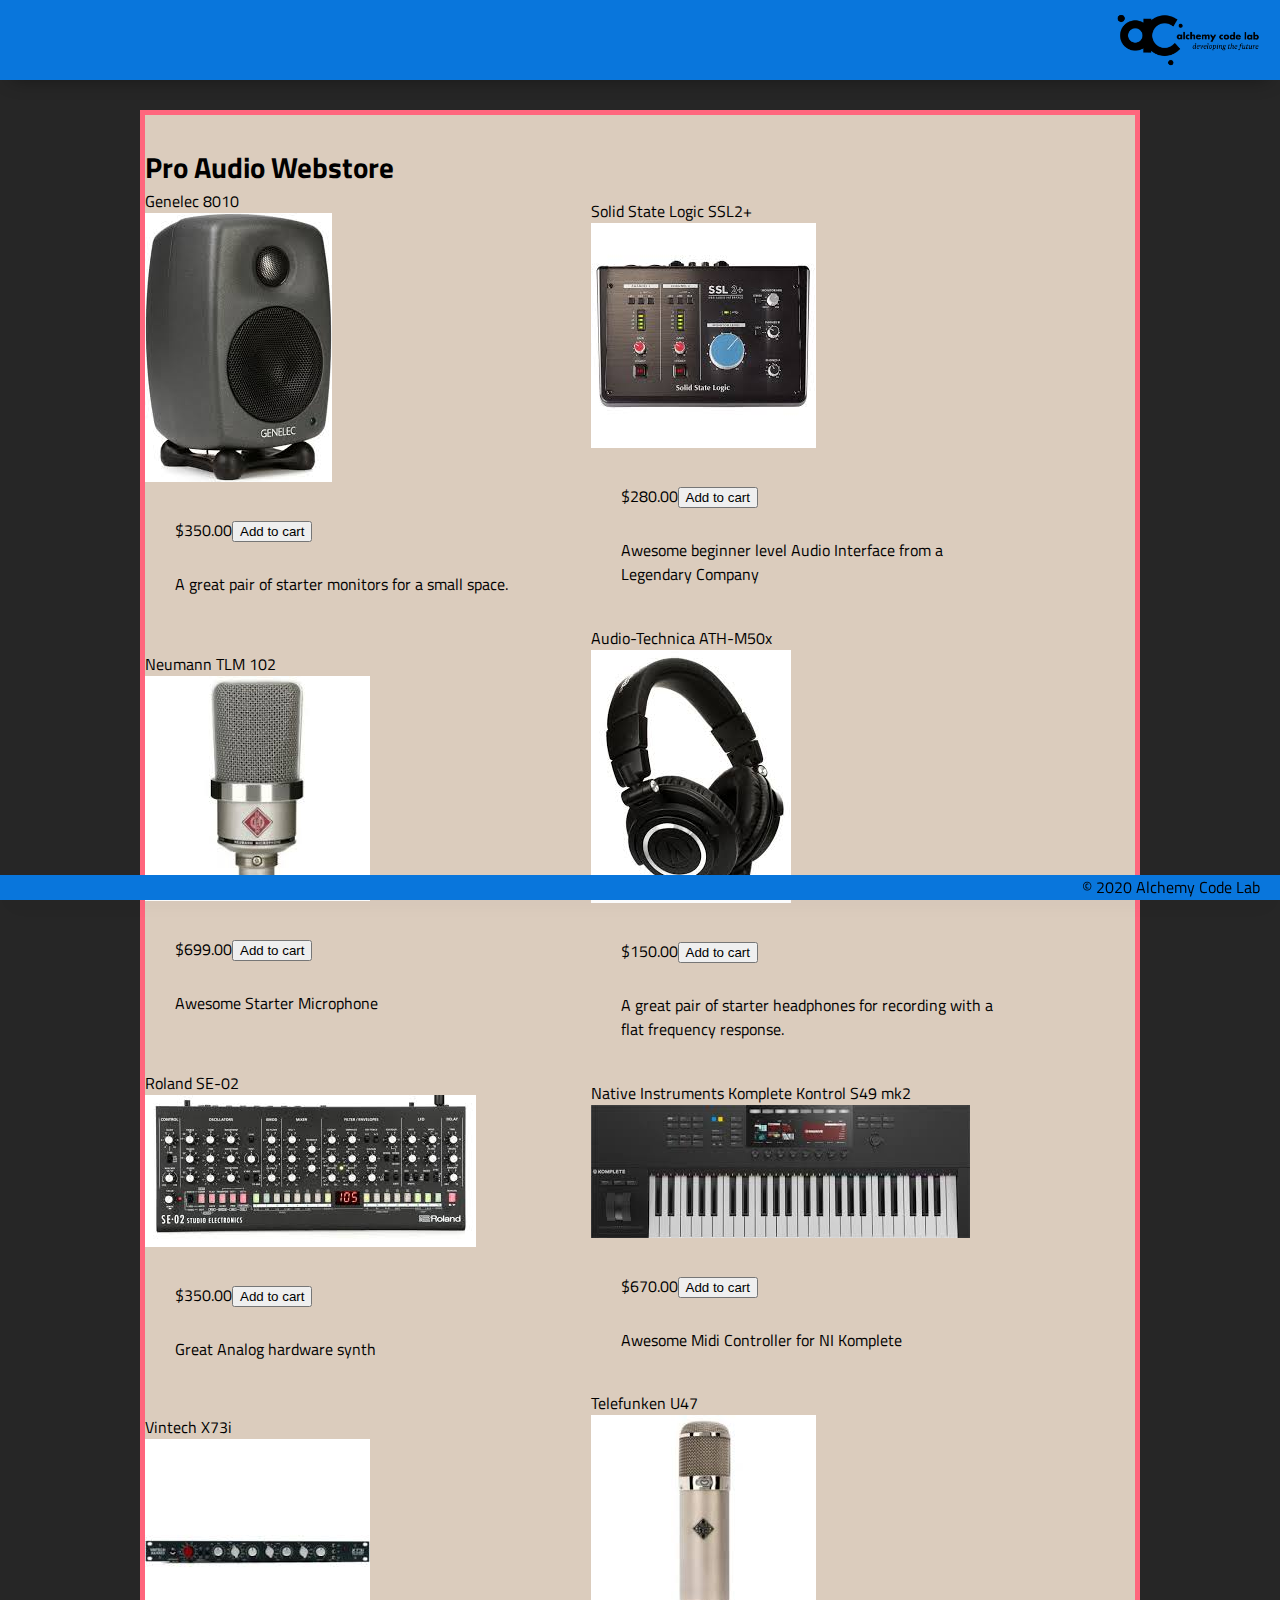
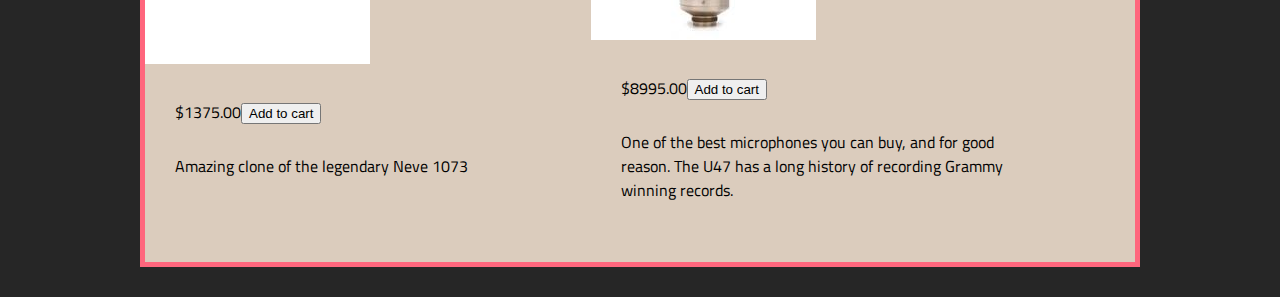
==== Products/index.html @ 398dd8fa "Added item to products page, styled items on page with CSS." ====
<!DOCTYPE html>
<html lang="en">

<head>
    <meta charset="UTF-8">
    <meta name="viewport" content="width=device-width, initial-scale=1.0">
    <meta http-equiv="X-UA-Compatible" content="ie=edge">
    <link href="https://fonts.googleapis.com/css2?family=Titillium+Web:wght@300&display=swap" rel="stylesheet">
    <link rel="stylesheet" href="/Products/styles/reset.css">
    <link rel="stylesheet" href="/Products/styles/Products.css">
    <link rel="stylesheet" href="/Products/styles/home.css">
    <title>Document</title>
</head>

<body>
    <header>
        <div class="gutter-right logo">
            <img src="assets/big-logo.png"/>

        
        </div>
    </header>
    <main>
        <section class="main-section">
            <h2>Pro Audio Webstore</h2>
            <ul id="equipment"></ul>

        </section>
    </main>
    <footer>
        <div class="copy gutter-right">&copy; 2020 Alchemy Code Lab</div>
    </footer>

    <script type="module" src="Products.js"></script>
</body>

</html>
---- Products/styles/Products.css ----
body {
    /* https://coolors.co/generate and click export -> scss to get the colors to copy and paste below*/
    --color1: hsla(351, 100%, 70%, 1);
    --color2: hsla(0, 0%, 15%, 1);
    --color3: hsla(209, 92%, 45%, 1);
    --color4: hsla(212, 38%, 80%, 1);
    --color5: hsla(30, 30%, 80%, 1);
    /* --color1: hsla(45, 86%, 83%, 1);
    --color2: hsla(135, 65%, 98%, 1);
    --color3: hsla(315, 37%, 86%, 1);
    --color4: hsla(45, 73%, 98%, 1);
    --color5: hsla(224, 40%, 79%, 1); */
    
    --header-height: 80px;
    --shadow: 0px 10px 20px -12px rgba(0,0,0,0.45);
    --gutter: 30px;
    --footer-height: 25px;
    
    font-family: 'Titillium Web', sans-serif;
    background-color: var(--color2);
}

main {
    display: flex;
    flex-direction: column;
    justify-content: center;
    align-items: center;
    margin-bottom: calc(var(--footer-height));
}

section {
    background-color: var(--color5);
    width: 1000px;
    max-width: 80%;
   /* display: flex;
    flex-direction: row; 
    justify-content: center;
    align-items: center; */
    padding-top: var(--gutter);
    padding-bottom: var(--gutter);
    margin-top: var(--gutter);
    margin-bottom: var(--gutter);
    border: solid 5px var(--color1);
}
#equipment {
    display: flex;
    flex-direction: row; 
    justify-content: center, space-around;
    align-items: center;
    flex-wrap: wrap;
}

li
{
    width: 45%;
}
header {
    display: flex;
    justify-content: flex-end;
    background-color: var(--color3);
    height: var(--header-height);
    box-shadow: var(--shadow);
}

footer {
    display: flex;
    justify-content: flex-end;
    background-color: var(--color3);
    box-shadow: var(--shadow);
}


h2 {
    font-size: 1.8rem;
    font-weight: bold;
}

.gutter-right {
    margin-right: 20px;
}

.main-logo {
    animation: pulse 5s infinite ease-in-out;
}

header img {
    height: var(--header-height);
}



content {
    width: 80%;
}

p {
    margin: var(--gutter);
}
  
footer {
    position: fixed;
    width: 100%;
    bottom: 0;
    height: var(--footer-height);
    display: flex;
    justify-content: flex-end;
    background-color: var(--color3);
    box-shadow: var(--shadow);
}
  
  @keyframes pulse {
    20% {
      transform: rotate3d(-10, -10, -10, 50deg) scale(1.2);
    }

    40% {
        transform: rotate3d(10, 10, -10, 50deg) scale(1);
    }

    60% {
        transform: rotate3d(-10, 10, 10, 50deg) scale(1.2);
      }

    80% {
        transform: rotate3d(10, 10, 10, 50deg) scale(1);
    }

  }
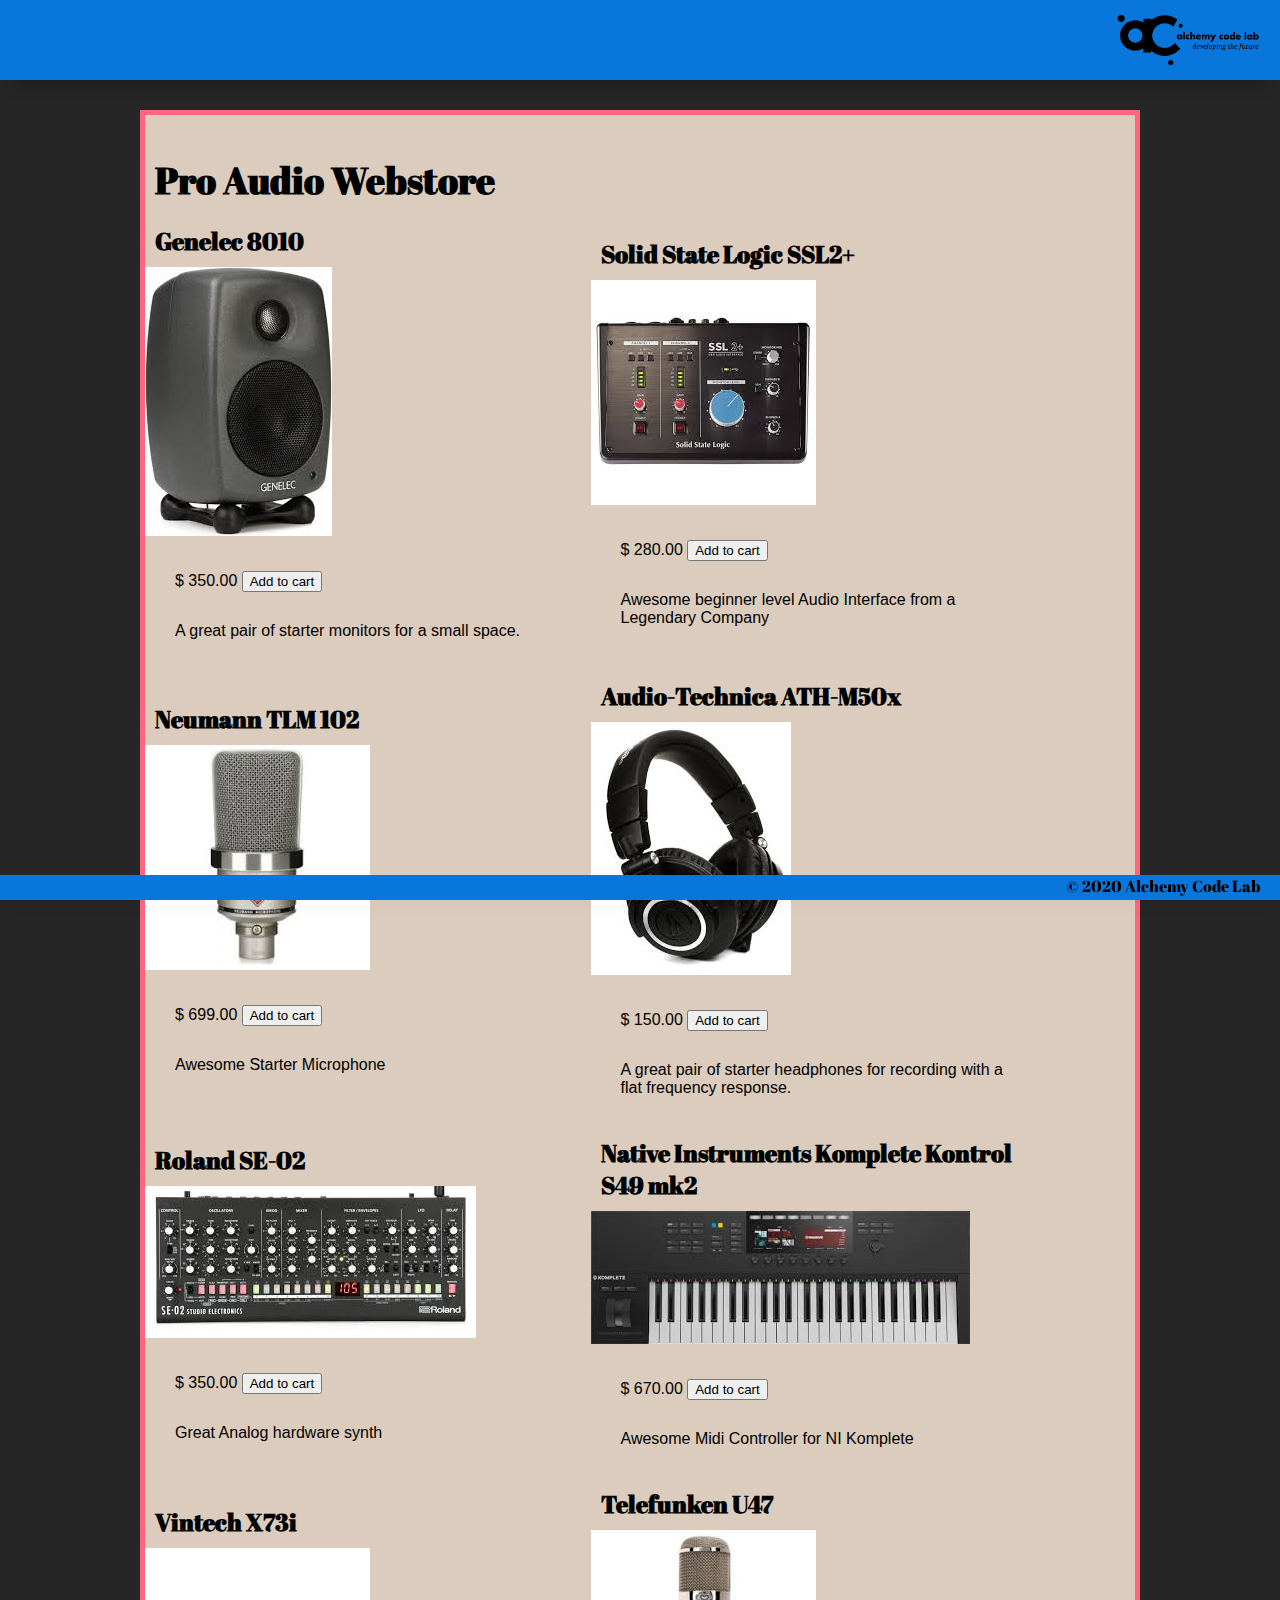
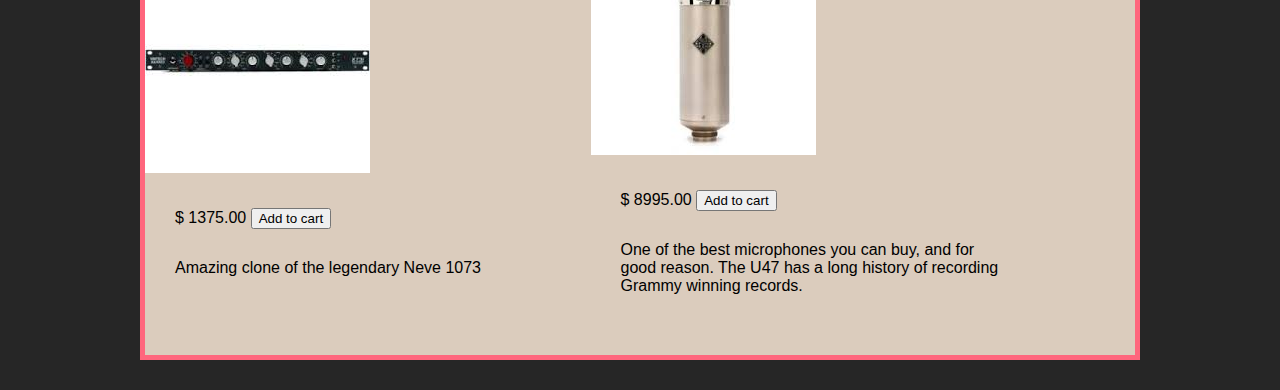
==== commit 8c647717: "Not sure if I did anything committing for good measure." ====
--- a/Products/index.html
+++ b/Products/index.html
@@ -5,10 +5,10 @@
     <meta charset="UTF-8">
     <meta name="viewport" content="width=device-width, initial-scale=1.0">
     <meta http-equiv="X-UA-Compatible" content="ie=edge">
-    <link href="https://fonts.googleapis.com/css2?family=Titillium+Web:wght@300&display=swap" rel="stylesheet">
-    <link rel="stylesheet" href="/Products/styles/reset.css">
-    <link rel="stylesheet" href="/Products/styles/Products.css">
-    <link rel="stylesheet" href="/Products/styles/home.css">
+    <link href="https://fonts.googleapis.com/css2?family=Abril+Fatface&display=swap" rel="stylesheet">
+    <link rel="stylesheet" href="../styles/reset.css">
+    <link rel="stylesheet" href="../styles/styles.css">
+    <link rel="stylesheet" href="../styles/home.css">
     <title>Document</title>
 </head>
 
--- a/styles/styles.css
+++ b/styles/styles.css
@@ -0,0 +1,137 @@
+
+body {
+    /* https://coolors.co/generate and click export -> scss to get the colors to copy and paste below*/
+    --color1: hsla(351, 100%, 70%, 1);
+    --color2: hsla(0, 0%, 15%, 1);
+    --color3: hsla(209, 92%, 45%, 1);
+    --color4: hsla(212, 38%, 80%, 1);
+    --color5: hsla(30, 30%, 80%, 1);
+    /* --color1: hsla(45, 86%, 83%, 1);
+    --color2: hsla(135, 65%, 98%, 1);
+    --color3: hsla(315, 37%, 86%, 1);
+    --color4: hsla(45, 73%, 98%, 1);
+    --color5: hsla(224, 40%, 79%, 1); */
+    
+    --header-height: 80px;
+    --shadow: 0px 10px 20px -12px rgba(0,0,0,0.45);
+    --gutter: 30px;
+    --footer-height: 25px;
+    
+    font-family: 'Abril Fatface', 'sans-serif';
+    background-color: var(--color2);
+}
+
+main {
+    display: flex;
+    flex-direction: column;
+    justify-content: center;
+    align-items: center;
+    margin-bottom: calc(var(--footer-height));
+}
+
+section {
+    background-color: var(--color5);
+    width: 1000px;
+    max-width: 80%;
+   /* display: flex;
+    flex-direction: row; 
+    justify-content: center;
+    align-items: center; */
+    padding-top: var(--gutter);
+    padding-bottom: var(--gutter);
+    margin-top: var(--gutter);
+    margin-bottom: var(--gutter);
+    border: solid 5px var(--color1);
+}
+#equipment {
+    display: flex;
+    flex-direction: row; 
+    justify-content: center, space-around;
+    align-items: center;
+    flex-wrap: wrap;
+}
+
+li
+{
+    width: 45%;
+}
+header {
+    display: flex;
+    justify-content: flex-end;
+    background-color: var(--color3);
+    height: var(--header-height);
+    box-shadow: var(--shadow);
+}
+
+footer {
+    display: flex;
+    justify-content: flex-end;
+    background-color: var(--color3);
+    box-shadow: var(--shadow);
+}
+
+
+h2 {
+    font-size: 2.3rem;
+    font-weight: bold;
+    padding: 10px;
+}
+
+h3 {
+    font-size: 1.5rem;
+    font-weight: bold;
+    padding: 10px;
+}
+
+.gutter-right {
+    margin-right: 20px;
+}
+
+.main-logo {
+    animation: pulse 5s infinite ease-in-out;
+}
+
+header img {
+    height: var(--header-height);
+}
+
+
+
+content {
+    width: 80%;
+}
+
+p {
+    font-family: sans-serif;
+    margin: var(--gutter);
+}
+  
+footer {
+    position: fixed;
+    width: 100%;
+    bottom: 0;
+    height: var(--footer-height);
+    display: flex;
+    justify-content: flex-end;
+    background-color: var(--color3);
+    box-shadow: var(--shadow);
+}
+  
+  @keyframes pulse {
+    20% {
+      transform: rotate3d(-10, -10, -10, 50deg) scale(1.2);
+    }
+
+    40% {
+        transform: rotate3d(10, 10, -10, 50deg) scale(1);
+    }
+
+    60% {
+        transform: rotate3d(-10, 10, 10, 50deg) scale(1.2);
+      }
+
+    80% {
+        transform: rotate3d(10, 10, 10, 50deg) scale(1);
+    }
+
+  }--- a/styles/home.css
+++ b/styles/home.css
@@ -0,0 +1 @@
+/* add home page styles here */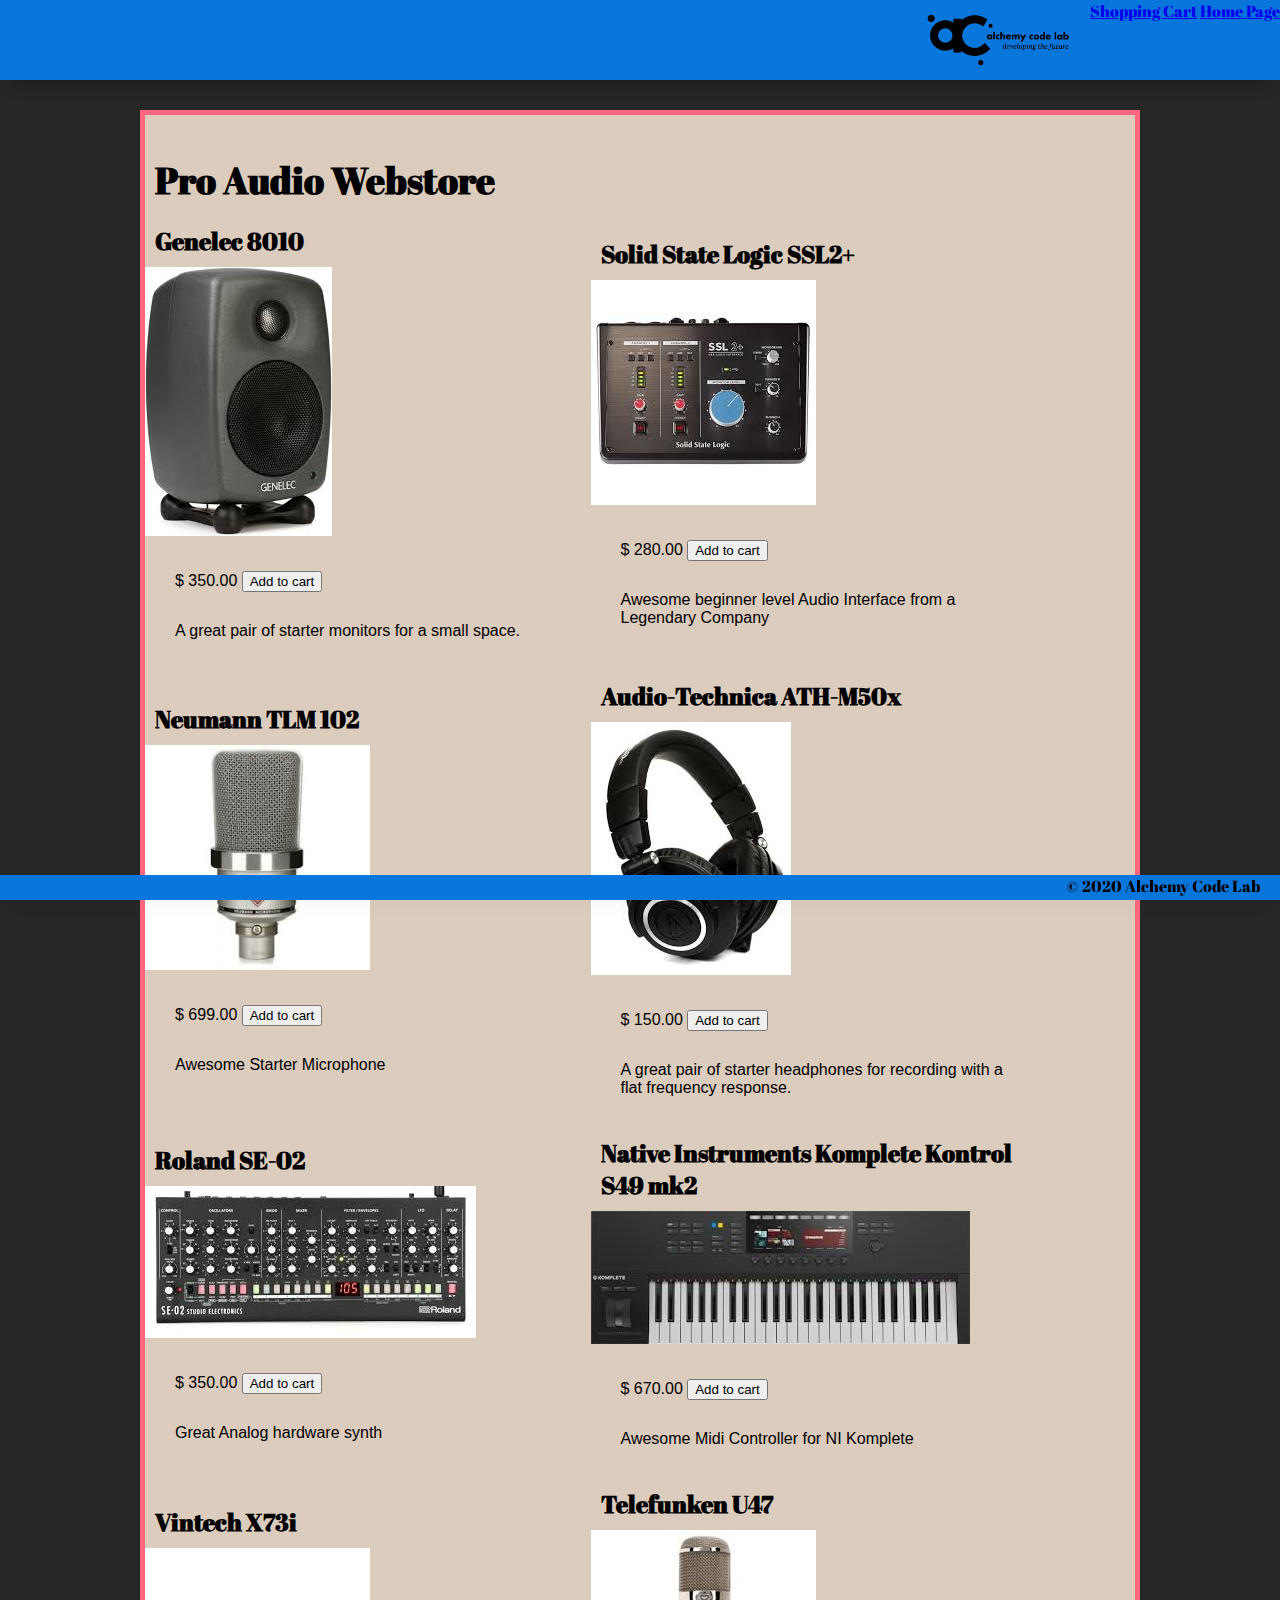
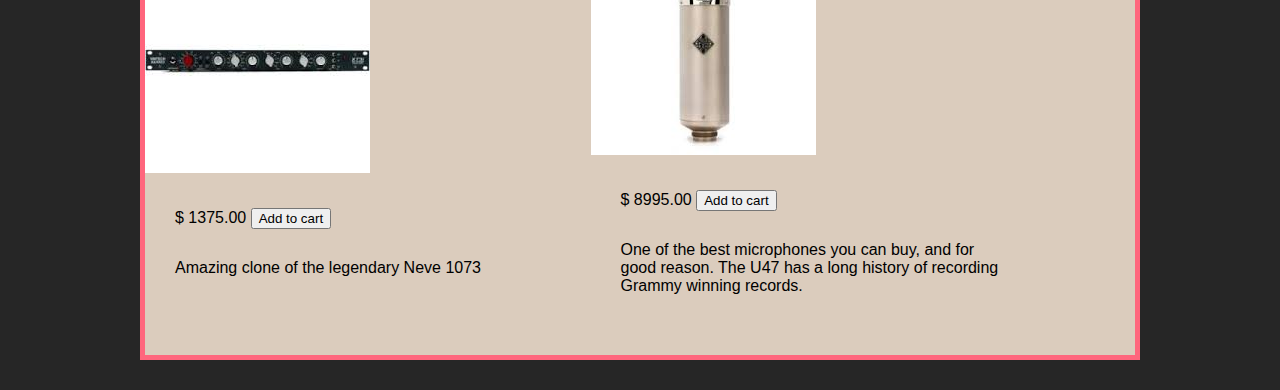
==== commit 468672b1: "products are adding to shopping cart, still need to do CSS and stretch goals." ====
--- a/Products/index.html
+++ b/Products/index.html
@@ -6,9 +6,9 @@
     <meta name="viewport" content="width=device-width, initial-scale=1.0">
     <meta http-equiv="X-UA-Compatible" content="ie=edge">
     <link href="https://fonts.googleapis.com/css2?family=Abril+Fatface&display=swap" rel="stylesheet">
-    <link rel="stylesheet" href="../styles/reset.css">
-    <link rel="stylesheet" href="../styles/styles.css">
-    <link rel="stylesheet" href="../styles/home.css">
+    <link rel="stylesheet" href="../common/styles/reset.css">
+    <link rel="stylesheet" href="../common/styles/styles.css">
+    <link rel="stylesheet" href="../common/styles/home.css">
     <title>Document</title>
 </head>
 
@@ -16,8 +16,10 @@
     <header>
         <div class="gutter-right logo">
             <img src="assets/big-logo.png"/>
-
-        
+        </div>
+        <div class="links">
+            <a href="./Shopping-Cart/index.html">Shopping Cart</a>
+            <a href="../index.html">Home Page</a>
         </div>
     </header>
     <main>
--- a/common/styles/styles.css
+++ b/common/styles/styles.css
@@ -0,0 +1,165 @@
+
+body {
+    /* https://coolors.co/generate and click export -> scss to get the colors to copy and paste below*/
+    --color1: hsla(351, 100%, 70%, 1);
+    --color2: hsla(0, 0%, 15%, 1);
+    --color3: hsla(209, 92%, 45%, 1);
+    --color4: hsla(212, 38%, 80%, 1);
+    --color5: hsla(30, 30%, 80%, 1);
+    /* --color1: hsla(45, 86%, 83%, 1);
+    --color2: hsla(135, 65%, 98%, 1);
+    --color3: hsla(315, 37%, 86%, 1);
+    --color4: hsla(45, 73%, 98%, 1);
+    --color5: hsla(224, 40%, 79%, 1); */
+    
+    --header-height: 80px;
+    --shadow: 0px 10px 20px -12px rgba(0,0,0,0.45);
+    --gutter: 30px;
+    --footer-height: 25px;
+    
+    font-family: 'Abril Fatface', 'sans-serif';
+    background-color: var(--color2);
+}
+
+main {
+    display: flex;
+    flex-direction: column;
+    justify-content: center;
+    align-items: center;
+    margin-bottom: calc(var(--footer-height));
+}
+
+
+section {
+    background-color: var(--color5);
+    width: 1000px;
+    max-width: 80%;
+   /* display: flex;
+    flex-direction: row; 
+    justify-content: center;
+    align-items: center; */
+    padding-top: var(--gutter);
+    padding-bottom: var(--gutter);
+    margin-top: var(--gutter);
+    margin-bottom: var(--gutter);
+    border: solid 5px var(--color1);
+}
+#equipment {
+    display: flex;
+    flex-direction: row; 
+    justify-content: center, space-around;
+    align-items: center;
+    flex-wrap: wrap;
+}
+
+li
+{
+    width: 45%;
+}
+header {
+    display: flex;
+    justify-content: flex-end;
+    background-color: var(--color3);
+    height: var(--header-height);
+    box-shadow: var(--shadow);
+}
+
+footer {
+    display: flex;
+    justify-content: flex-end;
+    background-color: var(--color3);
+    box-shadow: var(--shadow);
+}
+
+
+h2 {
+    font-size: 2.3rem;
+    font-weight: bold;
+    padding: 10px;
+}
+
+h3 {
+    font-size: 1.5rem;
+    font-weight: bold;
+    padding: 10px;
+}
+
+.gutter-right {
+    margin-right: 20px;
+}
+
+.main-logo {
+    animation: pulse 5s infinite ease-in-out;
+}
+
+header img {
+    height: var(--header-height);
+}
+
+
+
+content {
+    width: 80%;
+}
+
+p {
+    font-family: sans-serif;
+    margin: var(--gutter);
+}
+
+table, tr, tfoot{
+    border: 1px solid black;
+}
+th {
+    display: flex;
+    flex-direction: row;
+    justify-content: space-evenly;
+    padding: 10px;
+    width: 100%
+}
+
+tr {
+    display: flex;
+    flex-direction: row;
+    justify-content: space-evenly;
+    padding: 20px;
+}
+
+td {
+    display: flex;
+    flex-direction: column;
+    justify-content: space-between;
+    padding: 10px;
+    width: 100%
+}
+
+  
+footer {
+    position: fixed;
+    width: 100%;
+    bottom: 0;
+    height: var(--footer-height);
+    display: flex;
+    justify-content: flex-end;
+    background-color: var(--color3);
+    box-shadow: var(--shadow);
+}
+  
+  @keyframes pulse {
+    20% {
+      transform: rotate3d(-10, -10, -10, 50deg) scale(1.2);
+    }
+
+    40% {
+        transform: rotate3d(10, 10, -10, 50deg) scale(1);
+    }
+
+    60% {
+        transform: rotate3d(-10, 10, 10, 50deg) scale(1.2);
+      }
+
+    80% {
+        transform: rotate3d(10, 10, 10, 50deg) scale(1);
+    }
+
+  }--- a/common/styles/home.css
+++ b/common/styles/home.css
@@ -0,0 +1 @@
+/* add home page styles here */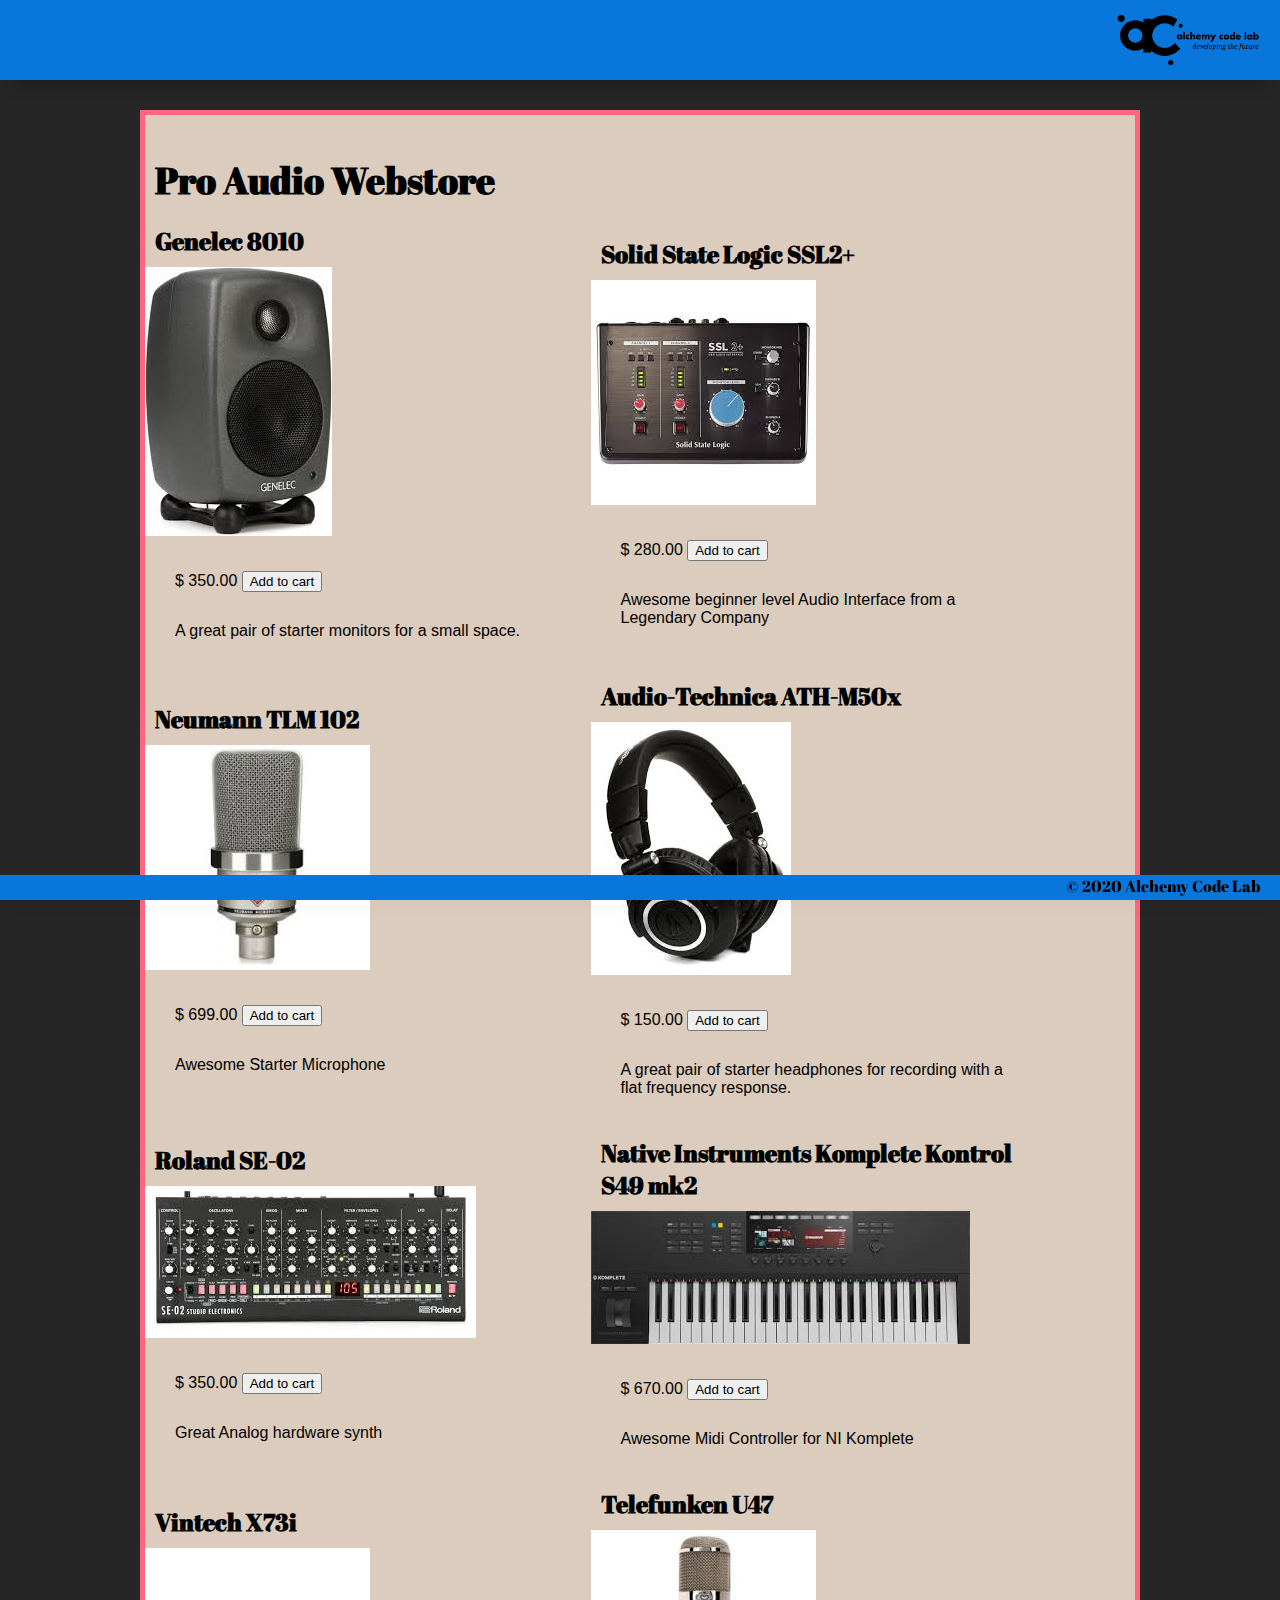
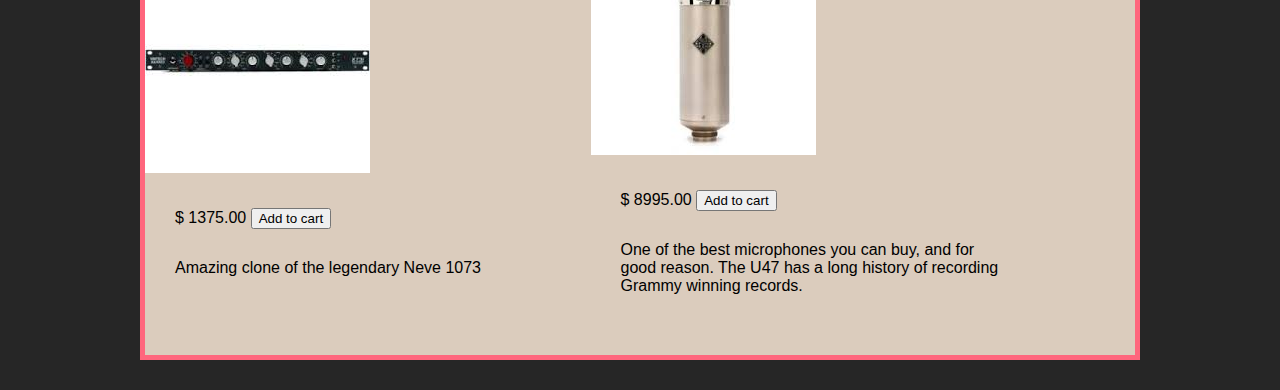
==== commit 07f89376: "Merge pull request #1 from BrianMcPhillips/dev" ====
--- a/Products/index.html
+++ b/Products/index.html
@@ -6,9 +6,9 @@
     <meta name="viewport" content="width=device-width, initial-scale=1.0">
     <meta http-equiv="X-UA-Compatible" content="ie=edge">
     <link href="https://fonts.googleapis.com/css2?family=Abril+Fatface&display=swap" rel="stylesheet">
-    <link rel="stylesheet" href="../common/styles/reset.css">
-    <link rel="stylesheet" href="../common/styles/styles.css">
-    <link rel="stylesheet" href="../common/styles/home.css">
+    <link rel="stylesheet" href="../styles/reset.css">
+    <link rel="stylesheet" href="../styles/styles.css">
+    <link rel="stylesheet" href="../styles/home.css">
     <title>Document</title>
 </head>
 
@@ -16,10 +16,8 @@
     <header>
         <div class="gutter-right logo">
             <img src="assets/big-logo.png"/>
-        </div>
-        <div class="links">
-            <a href="./Shopping-Cart/index.html">Shopping Cart</a>
-            <a href="../index.html">Home Page</a>
+
+        
         </div>
     </header>
     <main>
--- a/styles/styles.css
+++ b/styles/styles.css
@@ -0,0 +1,137 @@
+
+body {
+    /* https://coolors.co/generate and click export -> scss to get the colors to copy and paste below*/
+    --color1: hsla(351, 100%, 70%, 1);
+    --color2: hsla(0, 0%, 15%, 1);
+    --color3: hsla(209, 92%, 45%, 1);
+    --color4: hsla(212, 38%, 80%, 1);
+    --color5: hsla(30, 30%, 80%, 1);
+    /* --color1: hsla(45, 86%, 83%, 1);
+    --color2: hsla(135, 65%, 98%, 1);
+    --color3: hsla(315, 37%, 86%, 1);
+    --color4: hsla(45, 73%, 98%, 1);
+    --color5: hsla(224, 40%, 79%, 1); */
+    
+    --header-height: 80px;
+    --shadow: 0px 10px 20px -12px rgba(0,0,0,0.45);
+    --gutter: 30px;
+    --footer-height: 25px;
+    
+    font-family: 'Abril Fatface', 'sans-serif';
+    background-color: var(--color2);
+}
+
+main {
+    display: flex;
+    flex-direction: column;
+    justify-content: center;
+    align-items: center;
+    margin-bottom: calc(var(--footer-height));
+}
+
+section {
+    background-color: var(--color5);
+    width: 1000px;
+    max-width: 80%;
+   /* display: flex;
+    flex-direction: row; 
+    justify-content: center;
+    align-items: center; */
+    padding-top: var(--gutter);
+    padding-bottom: var(--gutter);
+    margin-top: var(--gutter);
+    margin-bottom: var(--gutter);
+    border: solid 5px var(--color1);
+}
+#equipment {
+    display: flex;
+    flex-direction: row; 
+    justify-content: center, space-around;
+    align-items: center;
+    flex-wrap: wrap;
+}
+
+li
+{
+    width: 45%;
+}
+header {
+    display: flex;
+    justify-content: flex-end;
+    background-color: var(--color3);
+    height: var(--header-height);
+    box-shadow: var(--shadow);
+}
+
+footer {
+    display: flex;
+    justify-content: flex-end;
+    background-color: var(--color3);
+    box-shadow: var(--shadow);
+}
+
+
+h2 {
+    font-size: 2.3rem;
+    font-weight: bold;
+    padding: 10px;
+}
+
+h3 {
+    font-size: 1.5rem;
+    font-weight: bold;
+    padding: 10px;
+}
+
+.gutter-right {
+    margin-right: 20px;
+}
+
+.main-logo {
+    animation: pulse 5s infinite ease-in-out;
+}
+
+header img {
+    height: var(--header-height);
+}
+
+
+
+content {
+    width: 80%;
+}
+
+p {
+    font-family: sans-serif;
+    margin: var(--gutter);
+}
+  
+footer {
+    position: fixed;
+    width: 100%;
+    bottom: 0;
+    height: var(--footer-height);
+    display: flex;
+    justify-content: flex-end;
+    background-color: var(--color3);
+    box-shadow: var(--shadow);
+}
+  
+  @keyframes pulse {
+    20% {
+      transform: rotate3d(-10, -10, -10, 50deg) scale(1.2);
+    }
+
+    40% {
+        transform: rotate3d(10, 10, -10, 50deg) scale(1);
+    }
+
+    60% {
+        transform: rotate3d(-10, 10, 10, 50deg) scale(1.2);
+      }
+
+    80% {
+        transform: rotate3d(10, 10, 10, 50deg) scale(1);
+    }
+
+  }--- a/styles/home.css
+++ b/styles/home.css
@@ -0,0 +1 @@
+/* add home page styles here */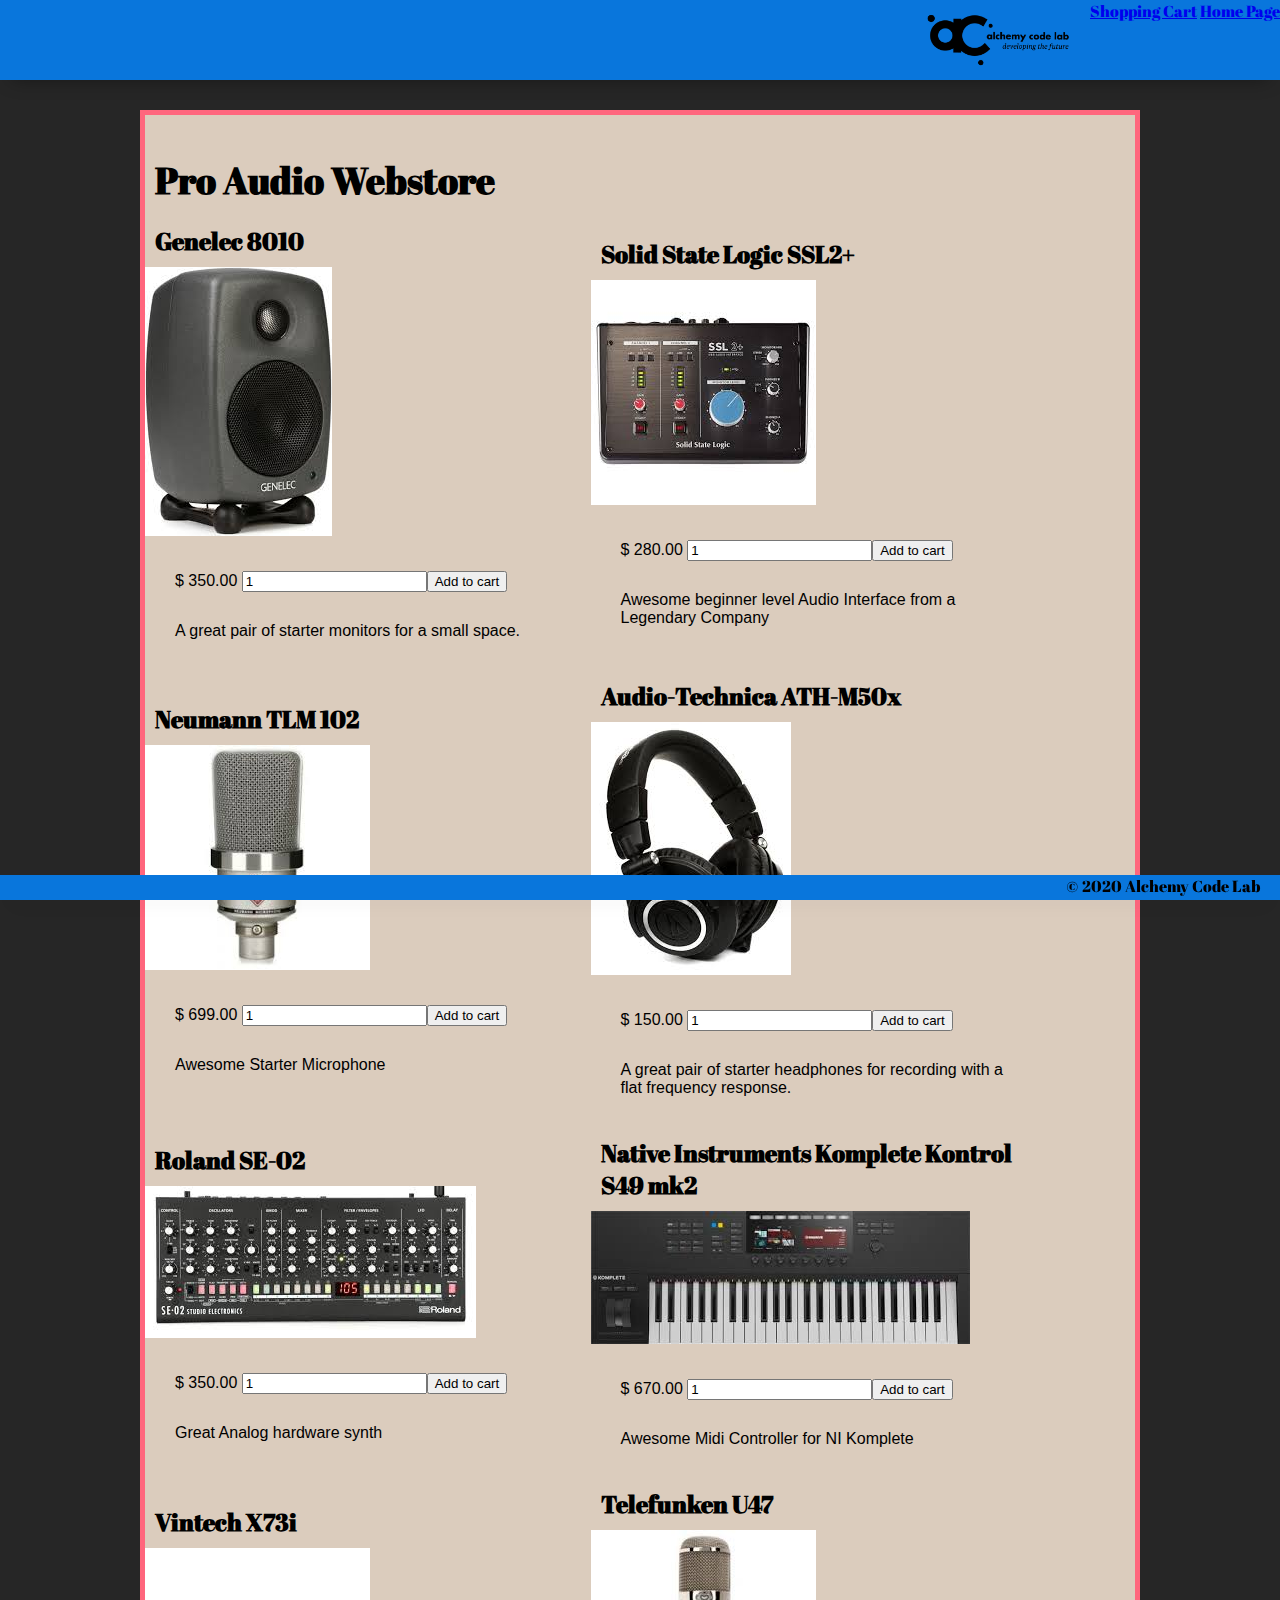
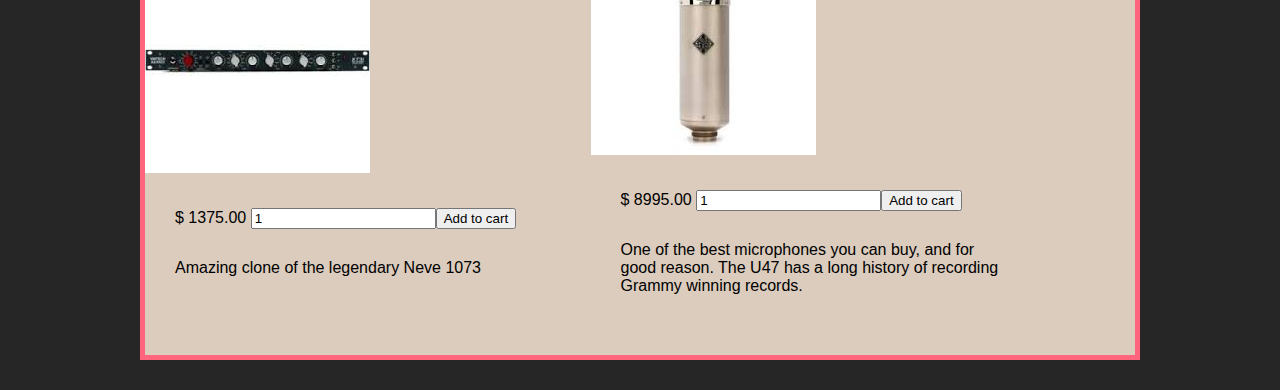
==== commit ad5eccb1: "Merge pull request #4 from BrianMcPhillips/dev-03" ====
--- a/Products/index.html
+++ b/Products/index.html
@@ -6,9 +6,9 @@
     <meta name="viewport" content="width=device-width, initial-scale=1.0">
     <meta http-equiv="X-UA-Compatible" content="ie=edge">
     <link href="https://fonts.googleapis.com/css2?family=Abril+Fatface&display=swap" rel="stylesheet">
-    <link rel="stylesheet" href="../styles/reset.css">
-    <link rel="stylesheet" href="../styles/styles.css">
-    <link rel="stylesheet" href="../styles/home.css">
+    <link rel="stylesheet" href="../common/styles/reset.css">
+    <link rel="stylesheet" href="../common/styles/styles.css">
+    <link rel="stylesheet" href="../common/styles/home.css">
     <title>Document</title>
 </head>
 
@@ -16,8 +16,10 @@
     <header>
         <div class="gutter-right logo">
             <img src="assets/big-logo.png"/>
-
-        
+        </div>
+        <div class="links">
+            <a href="../Shopping-Cart/index.html">Shopping Cart</a>
+            <a href="../index.html">Home Page</a>
         </div>
     </header>
     <main>
--- a/common/styles/styles.css
+++ b/common/styles/styles.css
@@ -0,0 +1,165 @@
+
+body {
+    /* https://coolors.co/generate and click export -> scss to get the colors to copy and paste below*/
+    --color1: hsla(351, 100%, 70%, 1);
+    --color2: hsla(0, 0%, 15%, 1);
+    --color3: hsla(209, 92%, 45%, 1);
+    --color4: hsla(212, 38%, 80%, 1);
+    --color5: hsla(30, 30%, 80%, 1);
+    /* --color1: hsla(45, 86%, 83%, 1);
+    --color2: hsla(135, 65%, 98%, 1);
+    --color3: hsla(315, 37%, 86%, 1);
+    --color4: hsla(45, 73%, 98%, 1);
+    --color5: hsla(224, 40%, 79%, 1); */
+    
+    --header-height: 80px;
+    --shadow: 0px 10px 20px -12px rgba(0,0,0,0.45);
+    --gutter: 30px;
+    --footer-height: 25px;
+    
+    font-family: 'Abril Fatface', 'sans-serif';
+    background-color: var(--color2);
+}
+
+main {
+    display: flex;
+    flex-direction: column;
+    justify-content: center;
+    align-items: center;
+    margin-bottom: calc(var(--footer-height));
+}
+
+
+section {
+    background-color: var(--color5);
+    width: 1000px;
+    max-width: 80%;
+   /* display: flex;
+    flex-direction: row; 
+    justify-content: center;
+    align-items: center; */
+    padding-top: var(--gutter);
+    padding-bottom: var(--gutter);
+    margin-top: var(--gutter);
+    margin-bottom: var(--gutter);
+    border: solid 5px var(--color1);
+}
+#equipment {
+    display: flex;
+    flex-direction: row; 
+    justify-content: center, space-around;
+    align-items: center;
+    flex-wrap: wrap;
+}
+
+li
+{
+    width: 45%;
+}
+header {
+    display: flex;
+    justify-content: flex-end;
+    background-color: var(--color3);
+    height: var(--header-height);
+    box-shadow: var(--shadow);
+}
+
+footer {
+    display: flex;
+    justify-content: flex-end;
+    background-color: var(--color3);
+    box-shadow: var(--shadow);
+}
+
+
+h2 {
+    font-size: 2.3rem;
+    font-weight: bold;
+    padding: 10px;
+}
+
+h3 {
+    font-size: 1.5rem;
+    font-weight: bold;
+    padding: 10px;
+}
+
+.gutter-right {
+    margin-right: 20px;
+}
+
+.main-logo {
+    animation: pulse 5s infinite ease-in-out;
+}
+
+header img {
+    height: var(--header-height);
+}
+
+
+
+content {
+    width: 80%;
+}
+
+p {
+    font-family: sans-serif;
+    margin: var(--gutter);
+}
+
+table, tr, tfoot{
+    border: 1px solid black;
+}
+th {
+    display: flex;
+    flex-direction: row;
+    justify-content: space-evenly;
+    padding: 10px;
+    width: 100%
+}
+
+tr {
+    display: flex;
+    flex-direction: row;
+    justify-content: space-evenly;
+    padding: 20px;
+}
+
+td {
+    display: flex;
+    flex-direction: column;
+    justify-content: space-between;
+    padding: 10px;
+    width: 100%
+}
+
+  
+footer {
+    position: fixed;
+    width: 100%;
+    bottom: 0;
+    height: var(--footer-height);
+    display: flex;
+    justify-content: flex-end;
+    background-color: var(--color3);
+    box-shadow: var(--shadow);
+}
+  
+  @keyframes pulse {
+    20% {
+      transform: rotate3d(-10, -10, -10, 50deg) scale(1.2);
+    }
+
+    40% {
+        transform: rotate3d(10, 10, -10, 50deg) scale(1);
+    }
+
+    60% {
+        transform: rotate3d(-10, 10, 10, 50deg) scale(1.2);
+      }
+
+    80% {
+        transform: rotate3d(10, 10, 10, 50deg) scale(1);
+    }
+
+  }--- a/common/styles/home.css
+++ b/common/styles/home.css
@@ -0,0 +1 @@
+/* add home page styles here */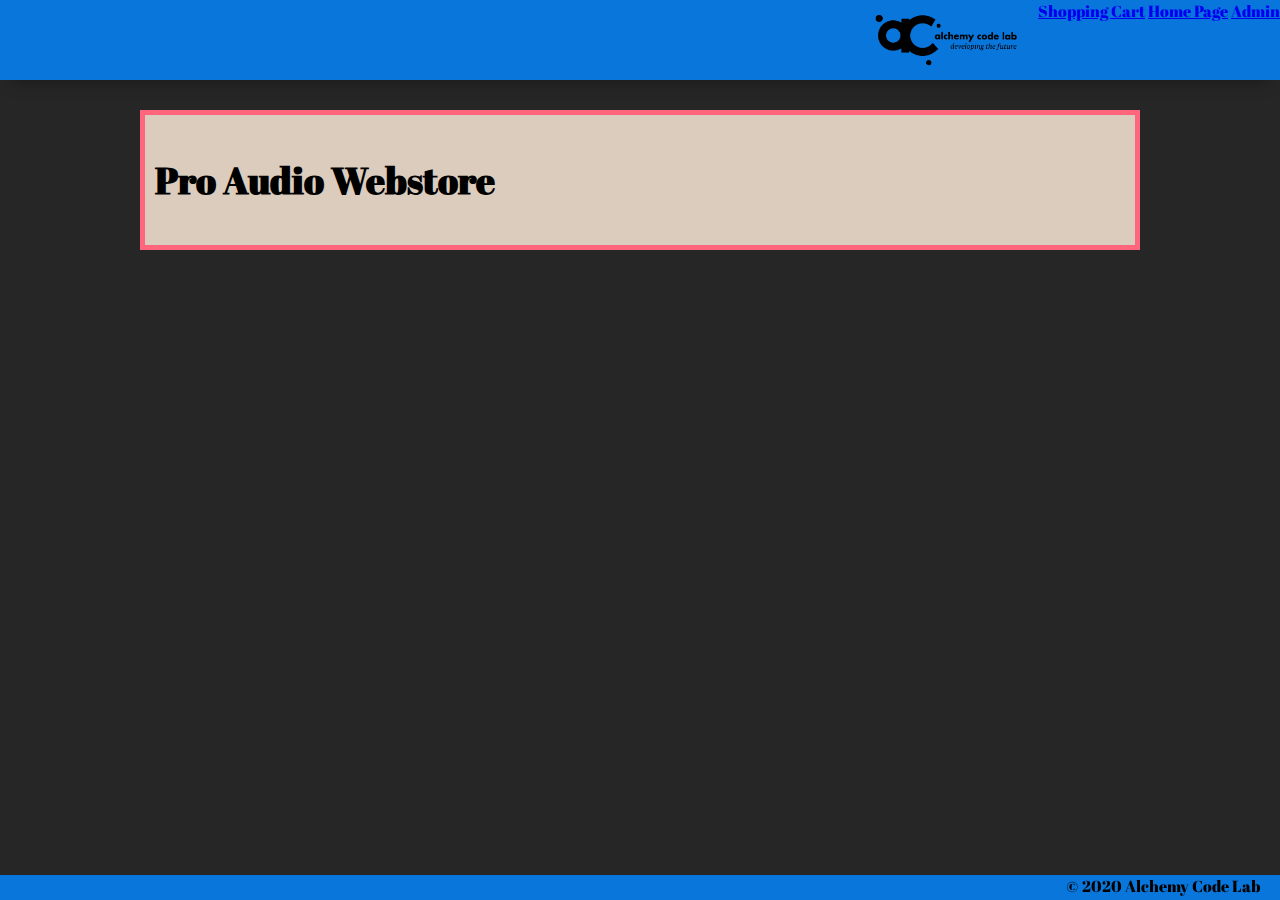
==== commit 01664eb2: "followed along with class video, javascript for setting and get localStorage complete, html form typ" ====
--- a/Products/index.html
+++ b/Products/index.html
@@ -20,6 +20,7 @@
         <div class="links">
             <a href="../Shopping-Cart/index.html">Shopping Cart</a>
             <a href="../index.html">Home Page</a>
+            <a href="../Admin/index.html">Admin</a>
         </div>
     </header>
     <main>
